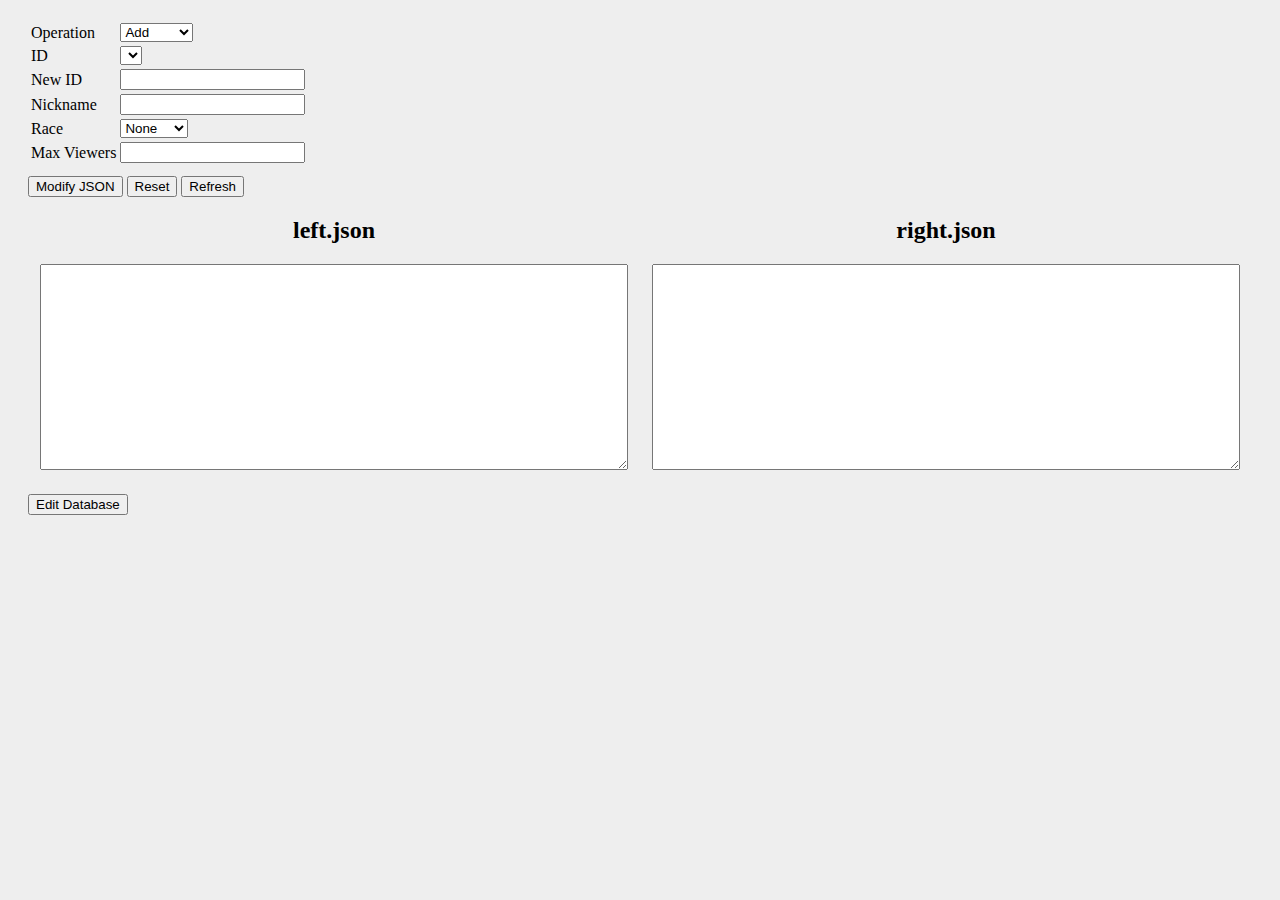
==== static/admin.html @ 004c1a38 "add admin page" ====
<!DOCTYPE html>
<html>
<head>
<meta charset="utf-8">
<title>Brood War Streams Admin</title>
<link href="css/jsondiffpatch/html.css" rel="stylesheet">
<link href="css/jsondiffpatch/annotated.css" rel="stylesheet">
<link href="css/bootstrap.min.css" rel="stylesheet">
<style>
body {
    background-color: #eee;
}

.center {
    float: none;
    margin-top: 20px;
    margin-left: 20px;
    margin-right: 20px;
}

.table-nonfluid {
   width: auto !important;
}

.table-borderless tbody tr td, .table-borderless tbody tr th, .table-borderless thead tr th {
    border: none;
}

.json-panel {
    float: left;
    width: 50%;
    text-align: center;
}

.json-input textarea {
    width: 95%;
    height: 200px;
}
</style>
</head>
<body>

<div class="panel panel-default panel center"><div class="panel-body">

<div>
    <form>
    <table class="table table-nonfluid table-condensed table-borderless">
        <tr>
            <td>Operation</td>
            <td>
                <select id="operation-type" class="form-control">
                    <option value="add">Add</option>
                    <option value="edit">Edit</option>
                    <option value="rename">Rename</option>
                    <option value="delete">Delete</option>
                </select>
            </td>
        </tr>
        <tr>
            <td>ID</td>
            <td>
                <select id="stream-id" class="form-control"></select>
            </td>
        </tr>
        <tr>
            <td>New ID</td>
            <td>
                <input id="new-id" class="form-control" value="">
            </td>
        </tr>
        <tr>
            <td>Nickname</td>
            <td>
                 <input id="nickname" class="form-control" value="">
            </td>
        </tr>
        <tr>
            <td>Race</td>
            <td>
                 <select id="race" class="form-control">
                    <option value="None">None</option>
                    <option value="Protoss">Protoss</option>
                    <option value="Terran">Terran</option>
                    <option value="Zerg">Zerg</option>
                </select>
            </td>
        </tr>
        <tr>
            <td>Max Viewers</td>
            <td>
                 <input id="max-viewers" class="form-control" value="">
            </td>
        </tr>
    </table>

    <div style="margin-top: 10px">
        <input class="btn btn-default" type="button" value="Modify JSON" onclick="modifyJson()">
        <input class="btn btn-default" type="reset" value="Reset">
        <input class="btn btn-default" type="button" value="Refresh" onclick="getData()">
    </div>
    </form>
</div>

<form action="/admin/edit_database" method="post">
<div>
    <div class="json-panel">
        <label for="json-input-left"><h2>left.json</h2></label>
        <div class="json-input">
            <textarea id="json-input-left" class="form-control" readonly></textarea>
        </div>
    </div>
    <div class="json-panel">
        <label for="json-input-right"><h2>right.json</h2></label>
        <div class="json-input">
            <textarea id="json-input-right" class="form-control" name="database"></textarea>
        </div>
    </div>
</div>

<div style="height: 10px; clear: both;"></div>
<div id="syntax-errors"></div>
<div id="visual"></div>
<div style="height: 10px; clear: both;"></div>
<div><input class="btn btn-default" type="submit" value="Edit Database"></div>
</form>

</div></div>

<script src="js/jquery-2.2.0.js"></script>
<script type="text/javascript" src="js/jsondiffpatch/jsondiffpatch.min.js"></script>
<script type="text/javascript" src="js/jsondiffpatch/jsondiffpatch-formatters.min.js"></script>
<script>
"use strict";
let leftTextId = "json-input-left";
let rightTextId = "json-input-right";
let opSelectId = "operation-type";
let streamSelectId = "stream-id";
let visualDiffId = "visual";
let syntaxErrorsId = "syntax-errors";

function streamAdd() {
    alert("streamAdd()");
}

function streamEdit() {
    alert("streamEdit()");
}

function streamRename() {
    alert("streamRename()");
}

function streamDelete() {
    let json = JSON.parse(document.getElementById(leftTextId).value);
    let deleteId = document.getElementById(streamSelectId).value;
    if (!deleteId) {
        return;
    }
    for (let key in json) {
        if (json.hasOwnProperty(key)) {
            if (key === deleteId) {
                delete json[key];
            }
        }
    }
    postOperation(json);
}

function updateVisualDiff() {
    try {
        var left = JSON.parse(document.getElementById(leftTextId).value);
        var right = JSON.parse(document.getElementById(rightTextId).value);
    } catch (err) {
        document.getElementById(visualDiffId).innerHTML = "";
        document.getElementById(syntaxErrorsId).innerHTML = err;
        return;
    }

    let delta = jsondiffpatch.diff(left, right);
    document.getElementById(syntaxErrorsId).innerHTML = "";
    document.getElementById(visualDiffId).innerHTML = jsondiffpatch.formatters.html.format(delta, left);
}

function updateTextArea(textAreaId, json) {
    document.getElementById(textAreaId).value = JSON.stringify(json);
}

function postOperation(json) {
    updateTextArea(rightTextId, json);
    updateVisualDiff();
}

function getData() {
    $.getJSON("/streams.json", function(json) {
        if (!json.hasOwnProperty("streams")) {
            return;
        }
        let streams = json["streams"];
        updateTextArea(leftTextId, streams);
        updateTextArea(rightTextId, streams);

        let streamIds = [ "" ];
        for (let key in streams) {
            if (streams.hasOwnProperty(key)) {
                streamIds.push(key);
            }
        }
        updateStreamIds(streamIds);
    });
}

function updateStreamIds(list) {
    let select = document.getElementById(streamSelectId);
    for (let i = select.options.length - 1; i >= 0; i--) {
        select.remove(i);
    }
    for (let i = 0; i < list.length; i++) {
        let opt = document.createElement("option");
        opt.innerHTML = list[i];
        opt.value = list[i];
        select.appendChild(opt);
    }
}

function enableFields() {
    let allFields = [ "stream-id", "new-id", "nickname", "race", "max-viewers" ];
    for (let i = 0; i < allFields.length; i++) {
        document.getElementById(allFields[i]).disabled = true;
    }
    let enabledFields = {
        "add": [ "new-id", "nickname", "race" ],
        "edit": [ "stream-id", "nickname", "race", "max-viewers" ],
        "rename": [ "stream-id", "new-id" ],
        "delete": [ "stream-id" ]
    }
    let operation = document.getElementById(opSelectId).value;
    for (let i = 0; i < enabledFields[operation].length; i++) {
        let element = document.getElementById(enabledFields[operation][i]);
        element.disabled = false;
    }
}

function modifyJson() {
    let functionMap = {
        "add": streamAdd,
        "edit": streamEdit,
        "rename": streamRename,
        "delete": streamDelete
    }
    let operation = document.getElementById(opSelectId).value;
    functionMap[operation]();
}

jsondiffpatch.formatters.html.hideUnchanged();
document.getElementById(rightTextId).onkeyup = updateVisualDiff;
document.getElementById(opSelectId).onchange = enableFields;
enableFields();
getData();

</script>

</body>
</html>
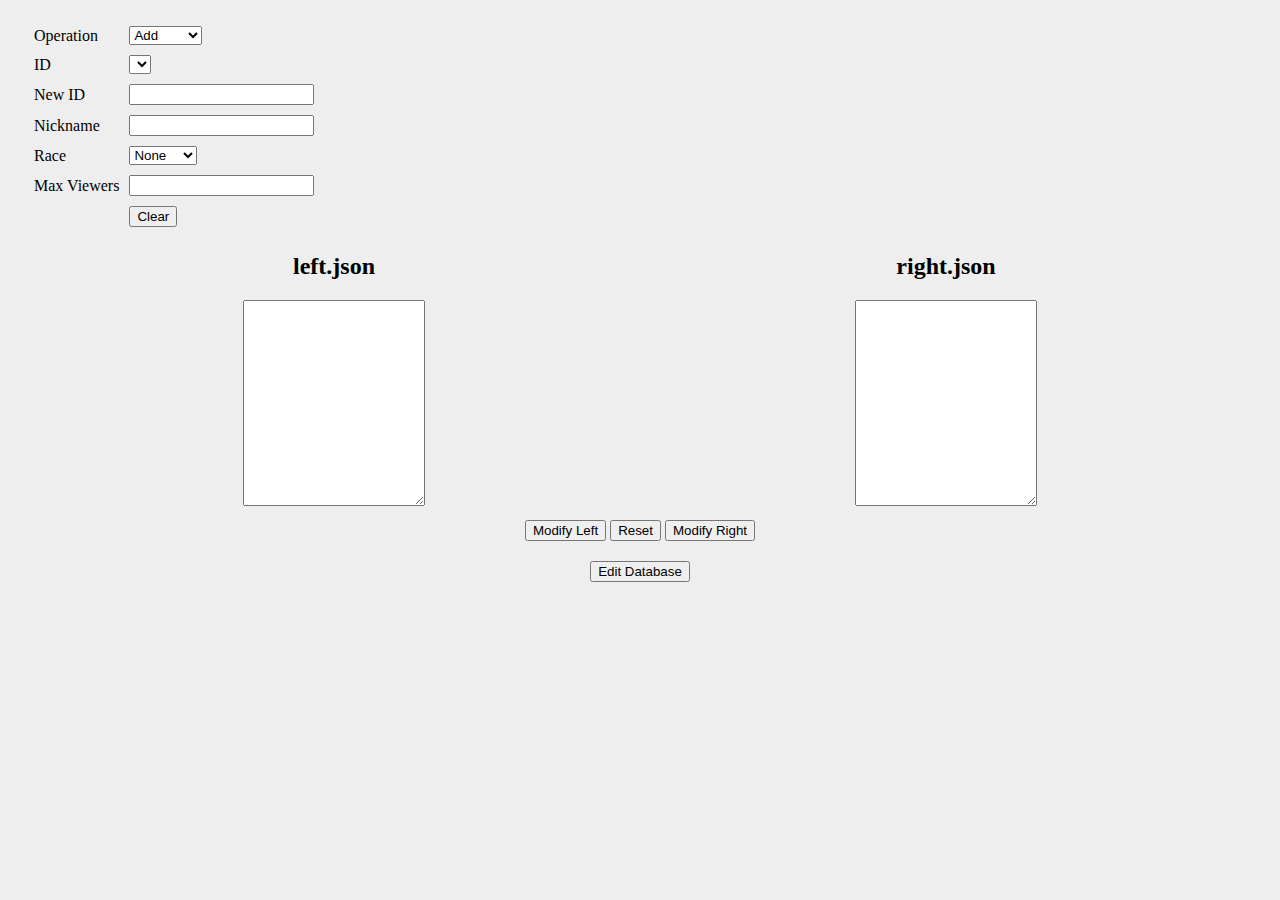
==== commit 4f3d2a58: "add Modify Right button" ====
--- a/static/admin.html
+++ b/static/admin.html
@@ -12,35 +12,56 @@
 }
 
 .center {
+    text-align: center;
+}
+
+.panel-center {
     float: none;
     margin-top: 20px;
     margin-left: 20px;
     margin-right: 20px;
 }
 
+.spacer-sm {
+    height: 10px;
+    clear: both;
+}
+
+.spacer {
+    height: 10px;
+    clear: both;
+}
+
 .table-nonfluid {
-   width: auto !important;
+    width: auto !important;
 }
 
 .table-borderless tbody tr td, .table-borderless tbody tr th, .table-borderless thead tr th {
     border: none;
+    margin: 0;
+    padding: 4px;
+    vertical-align: middle;
 }
 
 .json-panel {
     float: left;
     width: 50%;
+}
+
+.json-panel-inner {
+    width: 97%;
+    margin: 0 auto;
     text-align: center;
 }
 
-.json-input textarea {
-    width: 95%;
+.json-panel-inner textarea {
     height: 200px;
 }
 </style>
 </head>
 <body>
 
-<div class="panel panel-default panel center"><div class="panel-body">
+<div class="panel panel-default panel-center"><div class="panel-body">
 
 <div>
     <form>
@@ -48,7 +69,7 @@
         <tr>
             <td>Operation</td>
             <td>
-                <select id="operation-type" class="form-control">
+                <select id="operation-type" class="form-control input-sm">
                     <option value="add">Add</option>
                     <option value="edit">Edit</option>
                     <option value="rename">Rename</option>
@@ -59,25 +80,25 @@
         <tr>
             <td>ID</td>
             <td>
-                <select id="stream-id" class="form-control"></select>
+                <select id="stream-id" class="form-control input-sm"></select>
             </td>
         </tr>
         <tr>
             <td>New ID</td>
             <td>
-                <input id="new-id" class="form-control" value="">
+                <input id="new-id" class="form-control input-sm" value="">
             </td>
         </tr>
         <tr>
             <td>Nickname</td>
             <td>
-                 <input id="nickname" class="form-control" value="">
+                 <input id="nickname" class="form-control input-sm" value="">
             </td>
         </tr>
         <tr>
             <td>Race</td>
             <td>
-                 <select id="race" class="form-control">
+                 <select id="race" class="form-control input-sm">
                     <option value="None">None</option>
                     <option value="Protoss">Protoss</option>
                     <option value="Terran">Terran</option>
@@ -88,40 +109,48 @@
         <tr>
             <td>Max Viewers</td>
             <td>
-                 <input id="max-viewers" class="form-control" value="">
+                 <input id="max-viewers" class="form-control input-sm" value="">
+            </td>
+        </tr>
+        <tr>
+            <td></td>
+            <td>
+                <input class="btn btn-default btn-sm" type="reset" value="Clear">
             </td>
         </tr>
     </table>
-
-    <div style="margin-top: 10px">
-        <input class="btn btn-default" type="button" value="Modify JSON" onclick="modifyJson()">
-        <input class="btn btn-default" type="reset" value="Reset">
-        <input class="btn btn-default" type="button" value="Refresh" onclick="getData()">
-    </div>
     </form>
 </div>
 
 <form action="/admin/edit_database" method="post">
 <div>
     <div class="json-panel">
-        <label for="json-input-left"><h2>left.json</h2></label>
-        <div class="json-input">
+        <div class="json-panel-inner">
+            <label for="json-input-left"><h2>left.json</h2></label>
             <textarea id="json-input-left" class="form-control" readonly></textarea>
         </div>
     </div>
     <div class="json-panel">
-        <label for="json-input-right"><h2>right.json</h2></label>
-        <div class="json-input">
+        <div class="json-panel-inner">
+            <label for="json-input-right"><h2>right.json</h2></label>
             <textarea id="json-input-right" class="form-control" name="database"></textarea>
         </div>
     </div>
 </div>
 
-<div style="height: 10px; clear: both;"></div>
-<div id="syntax-errors"></div>
+<div class="spacer-sm"></div>
+<div class="center">
+    <input class="btn btn-default" type="button" value="Modify Left" onclick="modifyJsonLeftBase()">
+    <input class="btn btn-default" type="button" value="Reset" onclick="getData()">
+    <input class="btn btn-default" type="button" value="Modify Right" onclick="modifyJsonRightBase()">
+</div>
+
+<div class="spacer"></div>
+<div id="errors"></div>
 <div id="visual"></div>
-<div style="height: 10px; clear: both;"></div>
-<div><input class="btn btn-default" type="submit" value="Edit Database"></div>
+
+<div class="spacer"></div>
+<div class="center"><input class="btn btn-default" type="submit" value="Edit Database"></div>
 </form>
 
 </div></div>
@@ -131,28 +160,67 @@
 <script type="text/javascript" src="js/jsondiffpatch/jsondiffpatch-formatters.min.js"></script>
 <script>
 "use strict";
-let leftTextId = "json-input-left";
-let rightTextId = "json-input-right";
-let opSelectId = "operation-type";
-let streamSelectId = "stream-id";
-let visualDiffId = "visual";
-let syntaxErrorsId = "syntax-errors";
-
-function streamAdd() {
-    alert("streamAdd()");
-}
-
-function streamEdit() {
+let idTextLeft = "json-input-left";
+let idTextRight = "json-input-right";
+let idSelectOperation = "operation-type";
+let idSelectStreamId = "stream-id";
+let idNewStreamId = "new-id";
+let idNickname = "nickname";
+let idRace = "race";
+let idMaxViewers = "max-viewers";
+let idVisualDiff = "visual";
+let idErrors = "errors";
+
+function streamAdd(json) {
+    let divError = document.getElementById(idErrors);
+    let newId = document.getElementById(idNewStreamId).value;
+    let game = "brood war";
+    let gameType = "afreeca";
+    let key = gameType + "_" + newId;    
+    if (newId === "" || json.hasOwnProperty(key)) {
+        divError.innerHTML = "Invalid key: " + key;
+        return;
+    }
+    let nickname = document.getElementById(idNickname).value;
+    if (nickname === "") {
+        divError.innerHTML = "Invslid nickname";
+        return;
+    }
+    let race = document.getElementById(idRace).value;
+    if (race === "None") {
+        race = "";
+    }
+    let maxViewers = parseInt(document.getElementById(idMaxViewers).value, 10);
+    if (!isFinite(maxViewers) || maxViewers < 0) {
+        divError.innerHTML = "Invalid max viewers";
+        return;
+    }
+    json[key] = {
+      "game": game,
+      "game_info": {
+        "race": race
+      },
+      "id": newId,
+      "last_seen": null,
+      "max_viewers": maxViewers,
+      "nickname": nickname,
+      "online_since": null,
+      "type": gameType,
+      "viewers": 0
+    }
+    postOperation(json);
+}
+
+function streamEdit(json) {
     alert("streamEdit()");
 }
 
-function streamRename() {
+function streamRename(json) {
     alert("streamRename()");
 }
 
-function streamDelete() {
-    let json = JSON.parse(document.getElementById(leftTextId).value);
-    let deleteId = document.getElementById(streamSelectId).value;
+function streamDelete(json) {
+    let deleteId = document.getElementById(idSelectStreamId).value;
     if (!deleteId) {
         return;
     }
@@ -168,17 +236,17 @@
 
 function updateVisualDiff() {
     try {
-        var left = JSON.parse(document.getElementById(leftTextId).value);
-        var right = JSON.parse(document.getElementById(rightTextId).value);
+        var left = JSON.parse(document.getElementById(idTextLeft).value);
+        var right = JSON.parse(document.getElementById(idTextRight).value);
     } catch (err) {
-        document.getElementById(visualDiffId).innerHTML = "";
-        document.getElementById(syntaxErrorsId).innerHTML = err;
+        document.getElementById(idVisualDiff).innerHTML = "";
+        document.getElementById(idErrors).innerHTML = err;
         return;
     }
 
     let delta = jsondiffpatch.diff(left, right);
-    document.getElementById(syntaxErrorsId).innerHTML = "";
-    document.getElementById(visualDiffId).innerHTML = jsondiffpatch.formatters.html.format(delta, left);
+    document.getElementById(idErrors).innerHTML = "";
+    document.getElementById(idVisualDiff).innerHTML = jsondiffpatch.formatters.html.format(delta, left);
 }
 
 function updateTextArea(textAreaId, json) {
@@ -186,7 +254,7 @@
 }
 
 function postOperation(json) {
-    updateTextArea(rightTextId, json);
+    updateTextArea(idTextRight, json);
     updateVisualDiff();
 }
 
@@ -196,8 +264,8 @@
             return;
         }
         let streams = json["streams"];
-        updateTextArea(leftTextId, streams);
-        updateTextArea(rightTextId, streams);
+        updateTextArea(idTextLeft, streams);
+        updateTextArea(idTextRight, streams);
 
         let streamIds = [ "" ];
         for (let key in streams) {
@@ -206,11 +274,12 @@
             }
         }
         updateStreamIds(streamIds);
+        updateVisualDiff();
     });
 }
 
 function updateStreamIds(list) {
-    let select = document.getElementById(streamSelectId);
+    let select = document.getElementById(idSelectStreamId);
     for (let i = select.options.length - 1; i >= 0; i--) {
         select.remove(i);
     }
@@ -228,32 +297,42 @@
         document.getElementById(allFields[i]).disabled = true;
     }
     let enabledFields = {
-        "add": [ "new-id", "nickname", "race" ],
+        "add": [ "new-id", "nickname", "race", "max-viewers" ],
         "edit": [ "stream-id", "nickname", "race", "max-viewers" ],
         "rename": [ "stream-id", "new-id" ],
         "delete": [ "stream-id" ]
     }
-    let operation = document.getElementById(opSelectId).value;
+    let operation = document.getElementById(idSelectOperation).value;
     for (let i = 0; i < enabledFields[operation].length; i++) {
         let element = document.getElementById(enabledFields[operation][i]);
         element.disabled = false;
     }
 }
 
-function modifyJson() {
+function modifyJsonLeftBase() {
+    let json = JSON.parse(document.getElementById(idTextLeft).value);
+    modifyJson(json);
+}
+
+function modifyJsonRightBase() {
+    let json = JSON.parse(document.getElementById(idTextRight).value);
+    modifyJson(json);
+}
+
+function modifyJson(json) {
     let functionMap = {
         "add": streamAdd,
         "edit": streamEdit,
         "rename": streamRename,
         "delete": streamDelete
     }
-    let operation = document.getElementById(opSelectId).value;
-    functionMap[operation]();
+    let operation = document.getElementById(idSelectOperation).value;
+    functionMap[operation](json);
 }
 
 jsondiffpatch.formatters.html.hideUnchanged();
-document.getElementById(rightTextId).onkeyup = updateVisualDiff;
-document.getElementById(opSelectId).onchange = enableFields;
+document.getElementById(idTextRight).onkeyup = updateVisualDiff;
+document.getElementById(idSelectOperation).onchange = enableFields;
 enableFields();
 getData();
 
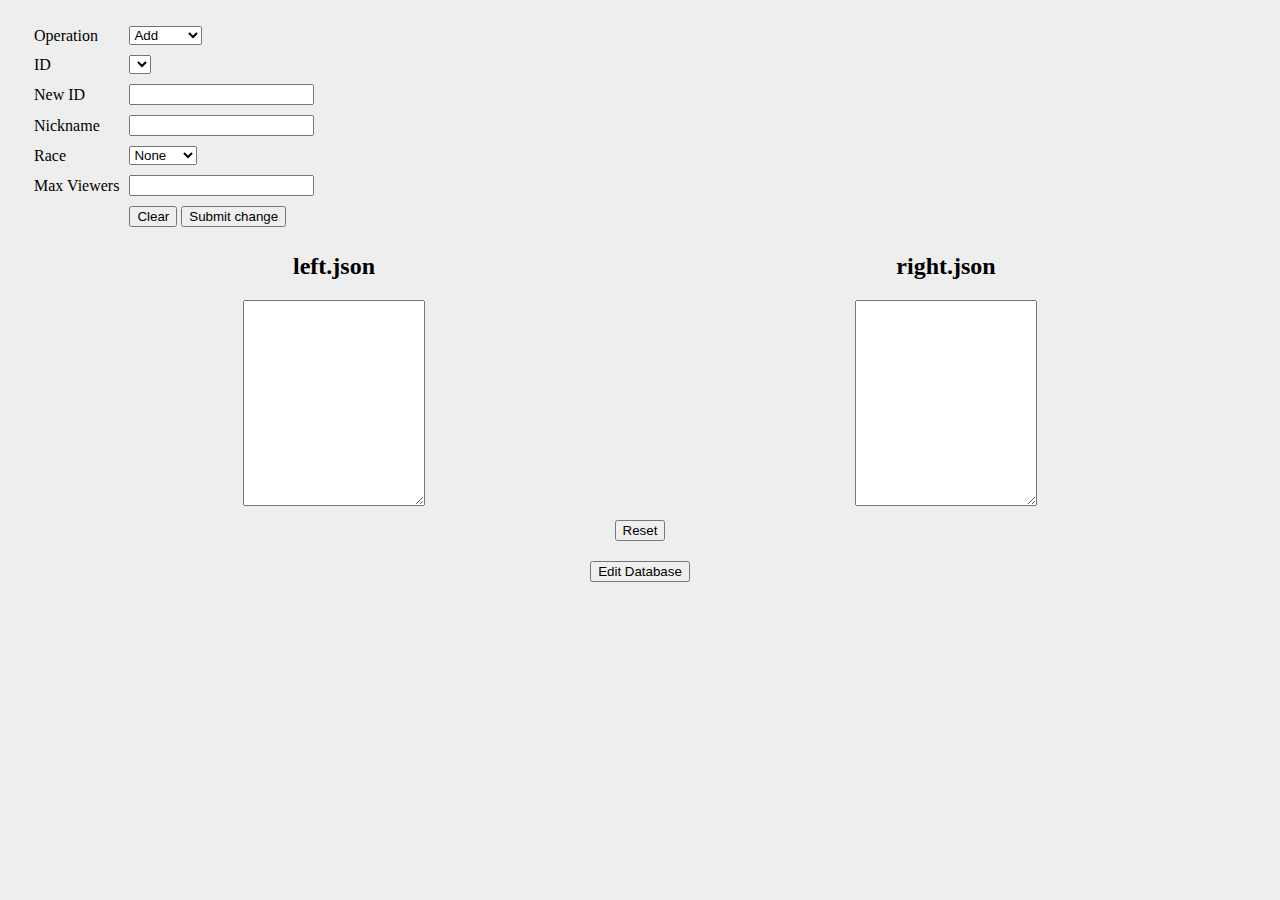
==== commit da72af36: "update jquery link" ====
--- a/static/admin.html
+++ b/static/admin.html
@@ -99,10 +99,10 @@
             <td>Race</td>
             <td>
                  <select id="race" class="form-control input-sm">
-                    <option value="None">None</option>
-                    <option value="Protoss">Protoss</option>
-                    <option value="Terran">Terran</option>
-                    <option value="Zerg">Zerg</option>
+                    <option value="">None</option>
+                    <option value="protoss">Protoss</option>
+                    <option value="terran">Terran</option>
+                    <option value="zerg">Zerg</option>
                 </select>
             </td>
         </tr>
@@ -116,6 +116,7 @@
             <td></td>
             <td>
                 <input class="btn btn-default btn-sm" type="reset" value="Clear">
+                <input class="btn btn-default" type="button" value="Submit change" onclick="modifyJsonRightBase()">
             </td>
         </tr>
     </table>
@@ -140,9 +141,7 @@
 
 <div class="spacer-sm"></div>
 <div class="center">
-    <input class="btn btn-default" type="button" value="Modify Left" onclick="modifyJsonLeftBase()">
     <input class="btn btn-default" type="button" value="Reset" onclick="getData()">
-    <input class="btn btn-default" type="button" value="Modify Right" onclick="modifyJsonRightBase()">
 </div>
 
 <div class="spacer"></div>
@@ -155,7 +154,7 @@
 
 </div></div>
 
-<script src="js/jquery-2.2.0.js"></script>
+<script src="js/jquery-3.3.1.min.js"></script>
 <script type="text/javascript" src="js/jsondiffpatch/jsondiffpatch.min.js"></script>
 <script type="text/javascript" src="js/jsondiffpatch/jsondiffpatch-formatters.min.js"></script>
 <script>
@@ -171,28 +170,29 @@
 let idVisualDiff = "visual";
 let idErrors = "errors";
 
+function setError(err) {
+    let divError = document.getElementById(idErrors);
+    divError.innerHTML = err;
+}
+
 function streamAdd(json) {
-    let divError = document.getElementById(idErrors);
     let newId = document.getElementById(idNewStreamId).value;
     let game = "brood war";
     let gameType = "afreeca";
     let key = gameType + "_" + newId;    
     if (newId === "" || json.hasOwnProperty(key)) {
-        divError.innerHTML = "Invalid key: " + key;
+        setError("Invalid key: " + key);
         return;
     }
     let nickname = document.getElementById(idNickname).value;
     if (nickname === "") {
-        divError.innerHTML = "Invslid nickname";
+        setError("Invslid nickname");
         return;
     }
     let race = document.getElementById(idRace).value;
-    if (race === "None") {
-        race = "";
-    }
     let maxViewers = parseInt(document.getElementById(idMaxViewers).value, 10);
     if (!isFinite(maxViewers) || maxViewers < 0) {
-        divError.innerHTML = "Invalid max viewers";
+        setError("Invalid max viewers");
         return;
     }
     json[key] = {
@@ -212,11 +212,45 @@
 }
 
 function streamEdit(json) {
-    alert("streamEdit()");
+    let key = document.getElementById(idSelectStreamId).value;
+    if (key === "" || !json.hasOwnProperty(key)) {
+        setError("Invalid key: " + key);
+        return;
+    }
+    let nickname = document.getElementById(idNickname).value;
+    if (nickname === "") {
+        setError("Invalid nickname");
+        return;
+    }
+    let race = document.getElementById(idRace).value;
+    let maxViewers = parseInt(document.getElementById(idMaxViewers).value, 10);
+    if (!isFinite(maxViewers) || maxViewers < 0) {
+        setError("Invalid max viewers");
+        return;
+    }
+    json[key]["nickname"] = nickname;
+    json[key]["game_info"]["race"] = race;
+    json[key]["max_viewers"] = maxViewers;
+    postOperation(json);
 }
 
 function streamRename(json) {
-    alert("streamRename()");
+    let key = document.getElementById(idSelectStreamId).value;
+    if (key === "" || !json.hasOwnProperty(key)) {
+        setError("Invalid key: " + key);
+        return;
+    }
+    let newId = document.getElementById(idNewStreamId).value;
+    let gameType = "afreeca";
+    let newKey = gameType + "_" + newId;
+    if (newKey === key || json.hasOwnProperty(newKey)) {
+        setError("Invalid key: " + newKey);
+        return;
+    }
+    json[newKey] = json[key];
+    delete json[key];
+    json[newKey]["id"] = newId;
+    postOperation(json);
 }
 
 function streamDelete(json) {
@@ -240,12 +274,12 @@
         var right = JSON.parse(document.getElementById(idTextRight).value);
     } catch (err) {
         document.getElementById(idVisualDiff).innerHTML = "";
-        document.getElementById(idErrors).innerHTML = err;
+        setError(err);
         return;
     }
 
     let delta = jsondiffpatch.diff(left, right);
-    document.getElementById(idErrors).innerHTML = "";
+    setError("");
     document.getElementById(idVisualDiff).innerHTML = jsondiffpatch.formatters.html.format(delta, left);
 }
 
@@ -309,9 +343,12 @@
     }
 }
 
-function modifyJsonLeftBase() {
+function fillFields() {
+    let streamId = document.getElementById(idSelectStreamId).value;
     let json = JSON.parse(document.getElementById(idTextLeft).value);
-    modifyJson(json);
+    document.getElementById("nickname").value = json[streamId]["nickname"];
+    document.getElementById("race").value = json[streamId]["game_info"]["race"];
+    document.getElementById("max-viewers").value = json[streamId]["max_viewers"];
 }
 
 function modifyJsonRightBase() {
@@ -333,6 +370,7 @@
 jsondiffpatch.formatters.html.hideUnchanged();
 document.getElementById(idTextRight).onkeyup = updateVisualDiff;
 document.getElementById(idSelectOperation).onchange = enableFields;
+document.getElementById(idSelectStreamId).onchange = fillFields;
 enableFields();
 getData();
 
